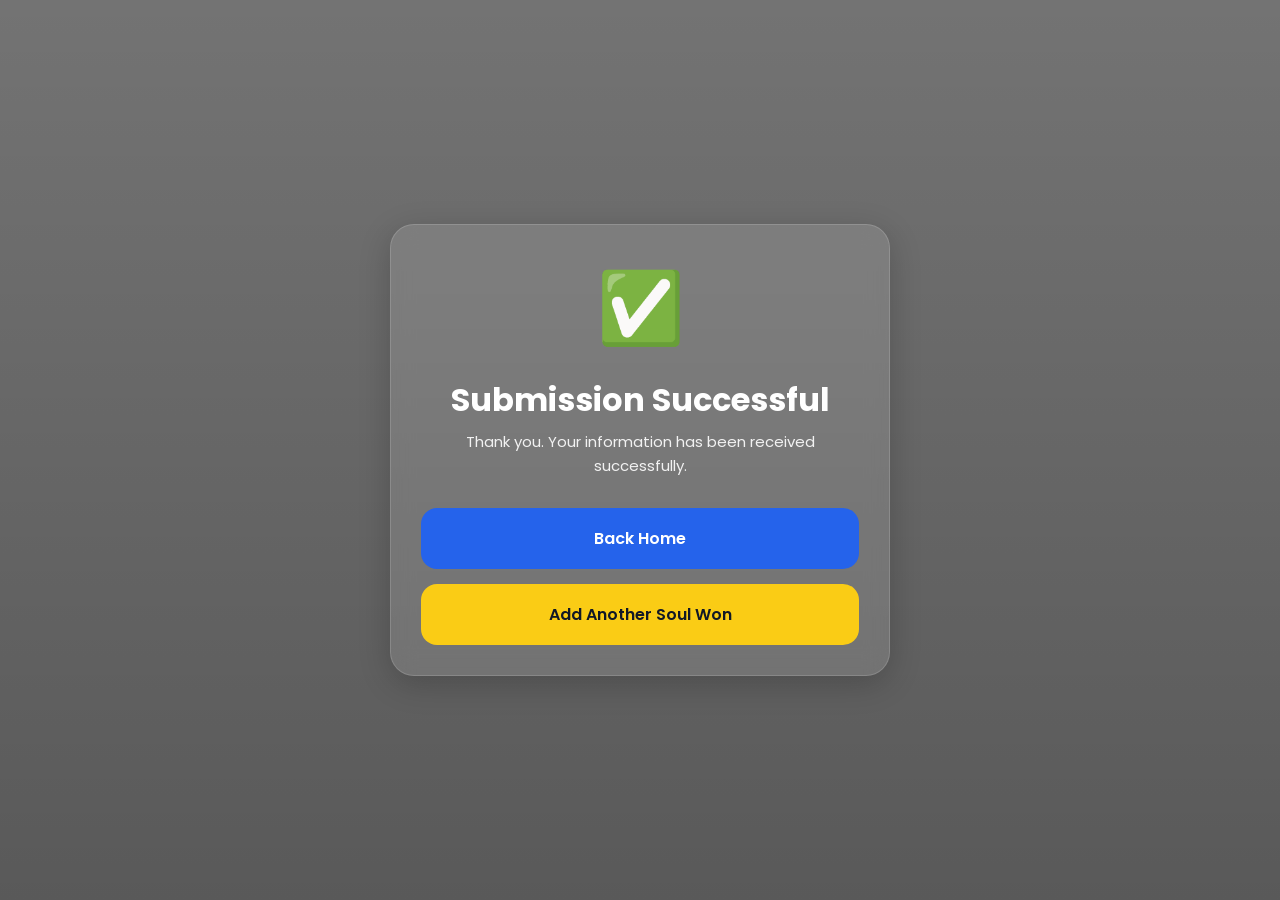
==== success.html @ bda916d0 "Update success.html" ====
<!DOCTYPE html>
<html lang="en">

<head>

  <meta charset="UTF-8">

  <meta
    name="viewport"
    content="width=device-width, initial-scale=1.0"
  >

  <title>Success</title>

  <link
    rel="stylesheet"
    href="css/style.css"
  >

  <link
    href="https://fonts.googleapis.com/css2?family=Poppins:wght@300;400;500;600;700&display=swap"
    rel="stylesheet"
  >

</head>

<body>

  <div class="container">

    <div class="glass-card">

      <div class="success-icon">
        ✅
      </div>

      <h1>
        Submission Successful
      </h1>

      <p class="subtitle">
        Thank you. Your information has been received successfully.
      </p>

      <div class="button-group">

        <a
          href="index.html"
          class="main-btn"
        >
          Back Home
        </a>

        <a
          href="soul.html"
          class="secondary-btn"
        >
          Add Another Soul Won
        </a>

      </div>

    </div>

  </div>

</body>

</html>
---- css/style.css ----
* {
  margin: 0;
  padding: 0;
  box-sizing: border-box;
  }

body {

font-family: 'Poppins', sans-serif;

min-height: 100vh;

background:
linear-gradient(
rgba(0,0,0,0.55),
rgba(0,0,0,0.65)
),
url("../images/ghana-christians.jpg");

background-size: cover;
background-position: center;
background-repeat: no-repeat;

display: flex;
justify-content: center;
align-items: center;

padding: 20px;
}

/* MAIN CONTAINER */

.container {
width: 100%;
max-width: 500px;
}

/* GLASS CARD */

.glass-card {

background: rgba(255,255,255,0.12);

backdrop-filter: blur(12px);

border: 1px solid rgba(255,255,255,0.15);

border-radius: 24px;

padding: 30px;

color: white;

text-align: center;

box-shadow:
0 8px 32px rgba(0,0,0,0.2);
}

/* LOGO */

.logo {

font-size: 24px;

font-weight: 700;

margin-bottom: 20px;
}

/* HEADINGS */

h1 {

font-size: 32px;

line-height: 1.2;

margin-bottom: 10px;
}

h3 {

font-size: 18px;

font-weight: 500;

color: #facc15;

margin-bottom: 20px;
}

.subtitle {

font-size: 15px;

line-height: 1.6;

margin-bottom: 30px;

color: rgba(255,255,255,0.9);
}

/* BUTTONS */

.button-group {

display: flex;

flex-direction: column;

gap: 15px;
}

.main-btn,
.secondary-btn,
.submit-btn {

width: 100%;

padding: 18px;

border-radius: 16px;

border: none;

text-decoration: none;

font-size: 16px;

font-weight: 600;

cursor: pointer;

transition: all .3s ease;
}

.main-btn,
.submit-btn {

background: #2563eb;

color: white;
}

.secondary-btn {

background: #facc15;

color: #111827;
}

.main-btn:hover,
.secondary-btn:hover,
.submit-btn:hover {

transform: translateY(-2px);
}

/* FORMS */

.form-card {

text-align: left;
}

.form-card h1,
.form-card .subtitle {

text-align: center;
}

.form-group {

margin-bottom: 18px;
}

input,
select,
textarea {

width: 100%;

padding: 16px;

border-radius: 14px;

border: 1px solid rgba(255,255,255,0.2);

background: rgba(255,255,255,0.12);

color: white;

font-size: 16px;

outline: none;
}

input::placeholder,
textarea::placeholder {

color: rgba(255,255,255,0.75);
}

select option {

color: black;
}

textarea {

resize: vertical;

min-height: 120px;
}

/* SUCCESS PAGE */

.success-icon {

font-size: 70px;

margin-bottom: 20px;
}

/* NAVIGATION */

.navbar {

position: fixed;

top: 20px;

right: 20px;

z-index: 9999;
}

.dropdown {

position: relative;
}

.menu-btn {

background: rgba(255,255,255,0.15);

backdrop-filter: blur(10px);

border: 1px solid rgba(255,255,255,0.2);

color: white;

padding: 12px 18px;

border-radius: 12px;

font-size: 16px;

font-weight: 600;

cursor: pointer;
}

.dropdown-content {

display: none;

position: absolute;

top: 60px;

right: 0;

width: 280px;

background: white;

border-radius: 16px;

overflow: hidden;

box-shadow:
0 10px 30px rgba(0,0,0,.15);
}

.dropdown-content.show {

display: block;
}

.dropdown-content a {

display: block;

padding: 16px 20px;

text-decoration: none;

color: #111827;

border-bottom: 1px solid #f3f4f6;
}

.dropdown-content a:last-child {

border-bottom: none;
}

.dropdown-content a:hover {

background: #f9fafb;
}

/* MOBILE */

@media (max-width: 768px) {

body {

```
padding: 15px;
```

}

.glass-card {

```
padding: 24px;
```

}

h1 {

```
font-size: 28px;
```

}

.dropdown-content {

```
width: 260px;

max-width: calc(100vw - 30px);
```

}
}
/* BACK BUTTON */

.back-btn {

  display: inline-block;

  margin-bottom: 20px;

  padding: 12px 18px;

  background: linear-gradient(
    135deg,
    #facc15,
    #fde047
  );

  border-radius: 12px;

  color: #111827;

  text-decoration: none;

  font-size: 14px;

  font-weight: 700;

  box-shadow:
    0 4px 15px rgba(250, 204, 21, 0.35);

  transition: all 0.3s ease;
}

.back-btn:hover {

  transform: translateX(-3px) translateY(-2px);

  box-shadow:
    0 8px 20px rgba(250, 204, 21, 0.5);
}
.outline-btn {

  width: 100%;

  padding: 18px;

  border-radius: 16px;

  text-decoration: none;

  text-align: center;

  background: rgba(255,255,255,0.15);

  color: white;

  border: 1px solid rgba(255,255,255,0.2);

  font-weight: 600;

  transition: all .3s ease;
}

.outline-btn:hover {

  background: rgba(255,255,255,0.25);

  transform: translateY(-2px);
}
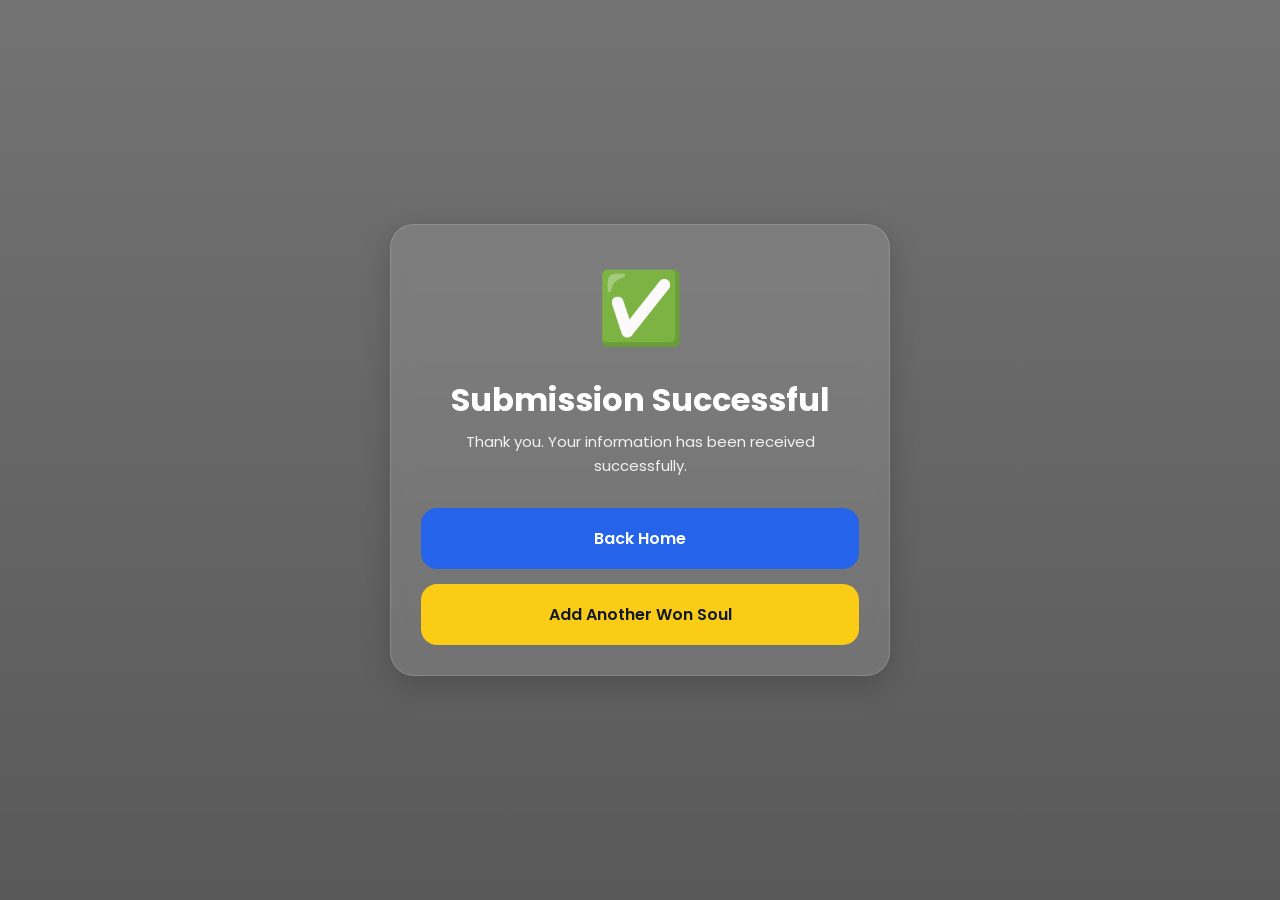
==== commit 6c8b7cbe: "Update success.html" ====
--- a/success.html
+++ b/success.html
@@ -55,7 +55,7 @@
           href="soul.html"
           class="secondary-btn"
         >
-          Add Another Soul Won
+          Add Another Won Soul
         </a>
 
       </div>
